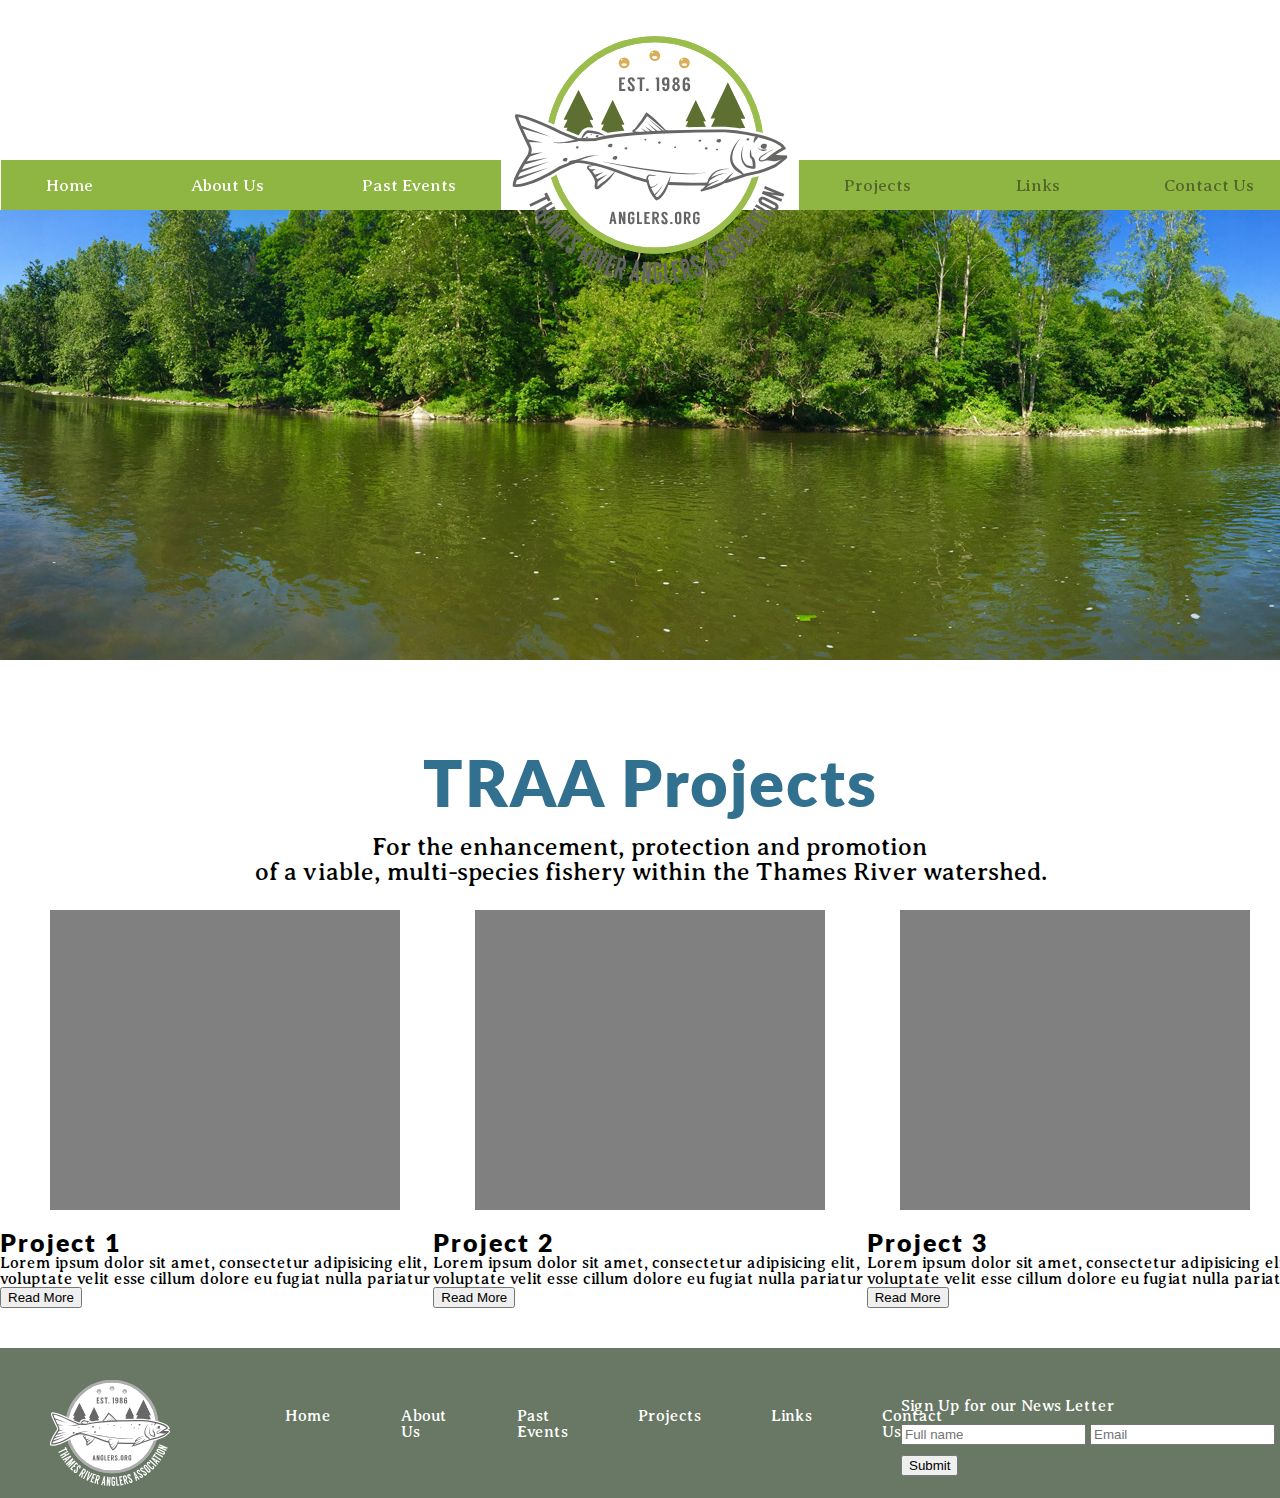
==== projects.html @ de4fc264 "added projects page, 2 design psds, and measurements" ====
<!DOCTYPE html>
<html lang="en">
<head>
  <meta charset="UTF-8">
  <title>TRAA</title>
  <!--Link to reset first-->
  <link href="css/reset.css" rel="stylesheet" type="text/css">
  <link href="https://fonts.googleapis.com/css?family=Averia+Serif+Libre" rel="stylesheet">
  <link href="https://fonts.googleapis.com/css?family=Lato:700" rel="stylesheet">
  <link href="css/main.css" rel="stylesheet" type="text/css">
</head>
<body>
<div id="container">

<!--Header-->
  <header id="mainHeader">

<!--
    <div id="logo">

      <img src="images/traa_logo-placeholder.jpg" alt="">

    </div>

    <nav id="navMain">
      <h1 class="hidden">Main Navigation</h1>
      <ul>
        <li><a href="index.html">Home</a></li>
        <li><a href="#">About Us</a></li>
        <li><a href="#">Past Events</a></li>
        <li><a href="#">Projects</a></li>
        <li><a href="#">Links</a></li>
        <li><a href="#">Contact Us</a></li>
      </ul>
    </nav>
-->

<nav id="navMainLeft">
  <h1 class="hidden">Main Navigation</h1>
  <ul>
    <li><a href="index.html">Home</a></li>
    <li><a href="about_us.html">About Us</a></li>
    <li><a href="events.html">Past Events</a></li>
  </ul>
</nav>

<div id="logo_middle">

  <img src="images/traa_logo-MASTER.svg" alt="" height="280px" width="280px;">

</div>

<nav id="navMainRight">
  <h1 class="hidden">Main Navigation</h1>
  <ul>
    <li><a href="projects.html">Projects</a></li>
    <li><a href="links.html">Links</a></li>
    <li><a href="contact.html">Contact Us</a></li>
  </ul>
</nav>
<!--
    <button id="navBut">
      <ul>
        <li><a href="#">JOIN US</a></li>
      </ul>
    </button>
-->
  </header>

<!--Hero Image SlideShow-->
 <section id="hero">
  <h1 class="hidden">Hero Image</h1>
   <div id="fish">
      <img src="images/hero_placeholder_image.jpg" alt="river" height="450" width="1300">
   </div>
 </section>

     <section id="whoWeAre">
    <div id="whoWeAreText">
      <h1 id="whoWeAreTextH1">TRAA Projects</h1>
      <p>For the enhancement, protection and promotion<br>of a viable,
         multi-species fishery within the Thames River watershed.</p>
    </div>

    <!-- <button id="whoWeAreBut">Get Involved</button> -->


  </section>

  <section id="boxes">

   <div id="box1">
    </div>

    <div id="box2">
    </div>

    <div id="box3">
    </div>

  </section>

  <section id="projects">
   

    <div class="project1">
      <!-- <img id="river_icon" src="images/river.svg" height="70" width="70"alt="river icon"> -->
      <h1>Project 1</h1>
      <p>Lorem ipsum dolor sit amet, consectetur adipisicing elit,
        voluptate velit esse cillum dolore eu fugiat nulla pariatur</p>
      <button type="button" name="button">Read More</button>
    </div>

    <!-- <div class="line1"></div> -->

    

    <div class="project2">
      <!-- <img id="fish_icon" src="images/fish.svg" height="70" width="70"alt="river icon"> -->
      <h1>Project 2</h1>
      <p>Lorem ipsum dolor sit amet, consectetur adipisicing elit,
        voluptate velit esse cillum dolore eu fugiat nulla pariatur</p>
      <button type="button" name="button">Read More</button>
    </div>

    <!-- <div class="line2"></div> -->

    

    <div class="project3">
      <!-- <img id="river_icon" src="images/river.svg" height="70" width="70"alt="river icon"> -->
      <h1>Project 3</h1>
      <p>Lorem ipsum dolor sit amet, consectetur adipisicing elit,
        voluptate velit esse cillum dolore eu fugiat nulla pariatur</p>
      <button type="button" name="button">Read More</button>
    </div>

  </section>

<footer>

  <nav id="footerNav">
    <h1 class="hidden">Main Navigation</h1>
    <ul>
      <li><a href="index.html">Home</a></li>
      <li><a href="#">About Us</a></li>
      <li><a href="#">Past Events</a></li>
      <li><a href="#">Projects</a></li>
      <li><a href="#">Links</a></li>
      <li><a href="#">Contact Us</a></li>
    </ul>
  </nav>

    <section  id="footerMain">
    <h1 class="hidden">Main Footer</h1>

    <img id="footerLogo" src="images/traa_logo-FOOTER.svg" alt="logo" height="120" width="120">


      <form class="footerForm" action="index.html" method="post">
        <p>Sign Up for our News Letter</p>
        <input type="text" placeholder="Full name">
        <input type="email" placeholder="Email">
        <br>
        <button id="footerFormBut" type="submit" name="button">Submit</button>
      </form>

    </section>
</footer>

<!--Load js at bottom-->
	<script src="js/main.js"></script>
</div>
</body>
</html>
---- css/main.css ----
@charset "utf-8";
/* CSS Document */

.hidden
{
  display: none;
}

p
{
  font-family: 'Averia Serif Libre', cursive;
  color: black;
}
h1
{
  font-family: 'Lato', sans-serif;
  font-weight: 800;
  letter-spacing: 2px;
}

body
{
  /*background-color: #8FC1E3;*/
}

#container
{
  width: 1300px;
	margin: 0 auto;
}

#mainHeader
{
  display: flex;
	flex-direction: row;
  justify-content: center;
}

# logo
{
  height: 182px;
	width: 201px;
	background-color: #f0aeae;
  margin-top: 20px;
  margin-left: 20px;
  margin-right: 20px;
}

#logo_middle
{
  margin-top: 20px;
  position: absolute;
}

/*NAV*/
#navMainLeft
{
  width: 500px;
	height: 50px;
  /*background-color: #687864;*/
  background-color: #8fb542;
  margin-top: 160px;
  font-family: 'Averia Serif Libre', cursive;
  font-size: 17px;
  margin-right: 147px;

}

#navMainLeft ul
{
  display: flex;
  flex-direction: row;
  justify-content: space-between;
}

#navMainLeft ul li a
{
  display: block;
  text-decoration: none;
  margin-left: 15px;
  margin-right: 15px;
  padding-top: 17px;
  padding-right: 30px;
  padding-left: 30px;
  color: #fff;
  transition: 0.5s;
  position: relative;
}

#navMainLeft ul:hover li a
{
  transform: scale(1.5);
  opacity: .2;
  filter: blur(3px);
}
#navMainLeft ul li a:hover
{
  transform: scale(2);
  opacity: 1;
  filter: blur(0px);
}
#navMainLeft a
{
  color: #fff;
  text-decoration: none;
  -webkit-background-clip: text;
  -webkit-text-fill-color: transparent;
  background-image: linear-gradient(to right, #53652b, #53652b 50%, #fff 50%);
	background-size: 200% 100%;
	background-position: 100%;
}

#navMainLeft a:hover
{
  transition: all 0.8s cubic-bezier(0.000, 0.000, 0.230, 1);
  background-position: 0%;
}


#navMainRight
{
  width: 500px;
	height: 50px;
  /*background-color: #687864;*/
  background-color: #8fb542;
  margin-top: 160px;
  font-family: 'Averia Serif Libre', cursive;
  font-size: 17px;
  margin-left: 151px;
}

#navMainRight ul
{
  display: flex;
  flex-direction: row;
  justify-content: space-between;
}

#navMainRight ul li a
{
  display: block;
  text-decoration: none;
  margin-left: 15px;
  margin-right: 15px;
  padding-top: 17px;
  padding-right: 30px;
  padding-left: 30px;
  color: #fff;
}

#navMainRight ul:hover li a
{
  transform: scale(1.5);
  opacity: .2;
  filter: blur(3px);
}
#navMainRight ul li a:hover
{
  transform: scale(2);
  opacity: 1;
  filter: blur(0px);
}
#navMainRight a
{
  color: #fff;
  text-decoration: none;
  -webkit-background-clip: text;
  -webkit-text-fill-color: transparent;
  background-image: linear-gradient(to left, #53652b, #53652b 50%, #fff 50%);
	background-size: 200% 100%;
	background-position: 100%;
}

#navMainRight a:hover
{
  transition: all 0.8s cubic-bezier(0.000, 0.000, 0.230, 1);
  background-position: 0%;
}


#fish
{
  /*width: 960px;*/
  height: 450px;
  background-color: #687864;
}

#whoWeAre
{
  /*width: 960px;*/
  height: 350px;
  background-color: #fff;
}

#whoWeAreTextH1
{
  font-weight: 800;
  font-size: 65px;
  padding-bottom: 20px;
  color: #31708E;
}

#whoWeAreText
{
  padding-top: 90px;
  font-size: 25px;
  text-align: center;
}

#whoWeAreBut
{
  height: 40px;
  width: 230px;
  background-color: #687864;
  margin-top: 15px;
  text-align: center;
  font-size: 25px;
  font-family: 'Lato', sans-serif;
  font-weight: 800;
  letter-spacing: 2px;
  color: #fff;
  transition: 0.25s;
}


#whoWeAreBut:hover
{
  height: 60px;
  width: 300px;
  font-size: 40px;
  letter-spacing: 2px;
}


/*Section #3*/
#ourImpact
{
  height: 400px;
  background-color: #5085A5;
  opacity: ;
  display: flex;
  justify-content: center;
  justify-content: space-between;
}
/*Vertical Lines*/
.line1
{
  border-left: 2px solid black;
  height: 250px;
  opacity: 0.08;
  margin-top: 70px;
}
.line2
{
  border-left: 2px solid black;
  height: 250px;
  opacity: 0.08;
  margin-top: 70px;
}
.line3
{
  border-left: 2px solid black;
  height: 250px;
  opacity: 0.08;
  margin-top: 70px;
}

/*Boxes*/
#river_icon
{
  padding-bottom: 20px;
  margin-top: -50px;
}

#fish_icon
{
  padding-bottom: 20px;
  margin-top: -50px;
}

.Box1
{
  width: 400px;
  height: 150px;
  margin-right: 50px;
  margin: auto;
}

.Box1 h1
{
  font-size: 30px;
  padding-bottom: 20px;
  color: #fff;
}
.Box1 p
{
  font-size: 18px;
  color: #fff;
  font-family: 'Averia Serif Libre', cursive;
}

.Box1 button
{
  height: 25px;
  width: 100px;
  border-radius: 10px;
  background-color: #31708E;
  opacity: 0.95;
  margin-top: 40px;
}

.Box2
{
  width: 400px;
  height: 150px;
  margin: auto;
}
.Box2 h1
{
  font-size: 30px;
  padding-bottom: 20px;
  color: #fff;
}
.Box2 p
{
  font-size: 18px;
  color: #fff;
}
.Box2 button
{
  height: 25px;
  width: 100px;
  border-radius: 10px;
  background-color: #31708E;
  opacity: 0.95;
  margin-top: 40px;
}

.Box3
{
  width: 400px;
  height: 150px;
  margin: auto;
}
.Box3 h1
{
  font-size: 30px;
  padding-bottom: 20px;
  color: #fff;
}
.Box3 p
{
  font-size: 18px;
  color: #fff;
}
.Box3 button
{
  height: 25px;
  width: 100px;
  border-radius: 10px;
  background-color: #31708E;
  opacity: 0.95;
  margin-top: 40px;
}

#footerMain
{
  height: 150px;
  background-color: #687864;
}

#footerLogo
{
  height: 120px;
	width: 120px;
  -webkit-filter: grayscale(1); /* Webkit */
  filter: gray; /* IE6-9 */
  filter: grayscale(1); /* W3C */
  float: left;
  margin-left: 50px;
  margin-top: 25px;
}

#footerNav
{
  width: 300px;
  height: 40px;
}

#footerNav ul
{
  display: flex;
  flex-direction: row;
  justify-content: space-between;
  padding-top: 100px;
  padding-left: 250px;
}
#footerNav ul li a
{
  display: block;
  text-decoration: none;
  margin-left: 5px;
  margin-right: 5px;
  padding-right: 30px;
  padding-left: 30px;
  color: #fff;
  height: 80px;
  font-family: 'Averia Serif Libre', cursive;
  font-size: 16px;
}

.footerForm
{
  padding-top: 50px;
  padding-right: 25px;
  float: right;
}

.footerForm p
{
  color: #fff;
  padding-bottom: 10px;
}

#footerFormBut
{
  margin-top: 10px;
}

/*ABOUT US PAGE*/

#heroImages
{
  height: 450px;
  background-color: ;
  margin-top: 20px;
}

#heroText
{
  font-size: 100px;
  margin-top: -400px;
  padding-bottom: 100px;
}
#us
{
  color: #5085A5;
}

/*Vertical Lines*/
.lineA
{
  border-left: 2px solid black;
  height: 250px;
  opacity: 0.08;
  margin-top: 30px;
}
.lineB
{
  border-left: 2px solid black;
  height: 250px;
  opacity: 0.08;
  margin-top: 30px;
}
.lineC
{
  border-left: 2px solid black;
  height: 250px;
  opacity: 0.08;
  margin-top: 30px;
}

#aboutUsInfo
{
  display: flex;
  justify-content: space-evenly;
  height: 300px;
}

#aboutUsInfo h1
{
  margin-top: 60px;
  margin-bottom: 40px;
}

#aboutUsInfo p
{
  margin-left: 30px;
  margin-right: 30px;
}

.traaInfoHeading
{
  font-family: 'Lato', sans-serif;
  font-weight: 800;
  font-size: 35px;
  margin-top: 30px;
  float: left;
  padding-left: 20px;
  padding-bottom: 20px;
  color: #31708E;
}

#traaInfo
{
  font-family: 'Averia Serif Libre', cursive;
  font-size: 17px;
  background-color: #5085A5;
  padding-top: 5px;
  padding-bottom: 5px;
}
#traaInfo ul
{
  padding-top: 20px;
}

#traaInfo li
{
  margin-top: 10px;
  margin-bottom: 10px;
  color: white;
}

/*EVENTS PAGE*/

/*
#heroTextEvents
{
  height: 450px;
  margin-top: 20px;
}

#heroTextEvents h1
{
  font-size: 100px;
  padding-bottom: 10px;
  color: black;
  margin-top: 50px;
}

#imageEvent1
{
  width: 650px;
  height: 450px;
  background-color: gray;
  padding-right: 600px;
}

#event1
{
  display: flex;
  flex-direction: row;
  margin-top: -250px;
}

#textEvent1 h2
{
  font-family: 'Lato', sans-serif;
  font-weight: 800;
  font-size: 45px;
  float: left;
  padding-left: 20px;
  color: #5085A5;
}

#textEvent1 p
{
  padding-top: 80px;
  padding-left: 15px;
}

#imageEvent2
{
  width: 650px;
  height: 450px;
  background-color: gray;
  padding-left: 600px;
}

#event2
{
  display: flex;
  flex-direction: row;
  margin-top: 15px;
}

#textEvent2 h2
{
  font-family: 'Lato', sans-serif;
  font-weight: 800;
  font-size: 45px;
  float: left;
  padding-left: 20px;
  color: #5085A5;
}

#textEvent2 p
{
  padding-top: 80px;
  padding-left: 15px;
}

*/

/*event 3-4*/

/*
#imageEvent3
{
  width: 650px;
  height: 450px;
  background-color: gray;
  padding-right: 600px;
}

#event3
{
  display: flex;
  flex-direction: row;
  margin-top: 15px;
}

#textEvent3 h2
{
  font-family: 'Lato', sans-serif;
  font-weight: 800;
  font-size: 45px;
  float: left;
  padding-left: 20px;
  color: #5085A5;
}

#textEvent3 p
{
  padding-top: 80px;
  padding-left: 15px;
}

#imageEvent4
{
  width: 650px;
  height: 450px;
  background-color: gray;
  padding-left: 600px;
}

#event4
{
  display: flex;
  flex-direction: row;
  margin-top: 15px;
}

#textEvent4 h2
{
  font-family: 'Lato', sans-serif;
  font-weight: 800;
  font-size: 45px;
  float: left;
  padding-left: 20px;
  color: #5085A5;
}

#textEvent4 p
{
  padding-top: 80px;
  padding-left: 15px;
}

*/





/*TIME LINE*/

#heroTextEventsa
{
  height: 200px;
  margin-top: 20px;
}

#heroTextEventsa h1
{
  font-size: 100px;
  padding-bottom: 10px;
  color: black;
  margin-top: 50px;
}

.lineTimeLine
{
  border-left: 3px solid black;
  height: 1200px;
  opacity: 1;
  margin-left: 650px;
}

.dot1
{
  height: 25px;
  width: 25px;
  background-color: black;
  border-radius: 50%;
  margin-left: 639px;
}
.dot2
{
  height: 25px;
  width: 25px;
  background-color: black;
  border-radius: 50%;
  margin-right: 726px;
}
.dot3
{
  height: 25px;
  width: 25px;
  background-color: black;
  border-radius: 50%;
  margin-left: 639px;
}
.dot4
{
  height: 25px;
  width: 25px;
  background-color: black;
  border-radius: 50%;
  margin-top:;
  margin-bottom: 20px;
}
#event2019
{
  margin-top: ;
  background-color: #fff;
  padding-top: 5px;
  padding-bottom: 5px;
  font-family: 'Lato', sans-serif;
  font-weight: 800;
  letter-spacing: 2px;
  font-size: 20px;
}
#event2018
{
  margin-top: 225px;
  background-color: #fff;
  padding-top: 5px;
  padding-bottom: 5px;
  font-family: 'Lato', sans-serif;
  font-weight: 800;
  letter-spacing: 2px;
  font-size: 20px
}
#event2017
{
  margin-top: 125px;
  background-color: #fff;
  padding-top: 5px;
  padding-bottom: 5px;
  font-family: 'Lato', sans-serif;
  font-weight: 800;
  letter-spacing: 2px;
  font-size: 20px;
}
/*Event 1*/
#event1a
{
  margin-top: -1100px;
  display: flex;
  width: 650px;
  /*background-color: gray;
  opacity: 0.5;*/
}

#ima geEvent1a
{
  width: 300px;
  height: 150px;
  background-color: gray;
  margin-top: -150px;
  margin-left: 90px;
}

#textEvent1a h2
{
  font-family: 'Lato', sans-serif;
  font-weight: 800;
  font-size: 45px;
  color: #5085A5;
  float: right;
  margin-bottom: 10px;
  margin-right: -190px;
}

#textEvent1a h3
{
  font-family: 'Lato', sans-serif;
  font-weight: 800;
  font-size: 20px;
  color: #5085A5;
  float: right;
  margin-right: 50px;
}

#textEvent1a p
{
  margin-top: 30px;
  justify-content: flex-end;
  margin-left: 150px;
  margin-right: 40px;
  margin-bottom: -110px;
}


/*Event 2*/

#event2a
{
  display: flex;
  justify-content: flex-end;
  width: 650px;
  margin-top: 50px;
  padding-top: 30px;
  margin-left: 740px;
  /*background-color: gray;
  opacity: 0.5;*/
}

#imag eEvent2a
{
  width: 300px;
  height: 150px;
  background-color: gray;
  margin-left: 730px;
}

#textEvent2a h2
{
  font-family: 'Lato', sans-serif;
  font-weight: 800;
  font-size: 45px;
  color: #5085A5;
  float: left;
  margin-left: 50px;
}

#textEvent2a h3
{
  font-family: 'Lato', sans-serif;
  font-weight: 800;
  font-size: 20px;
  color: #5085A5;
  float: left;
  margin-left: 50px;
  margin-bottom: 8px;
}

#textEvent2a p
{
  margin-top: 30px;
  margin-left: 40px;
  margin-right: 150px;
  margin-bottom: -50px;
  justify-content: flex-start;
}

/*Event 3*/
#event3a
{
  display: flex;
  flex-direction: row;
  width: 650px;
  margin-right: 90px;
  /*background-color: gray;
  opacity: 0.5;*/
  margin-top: 180px;
}

#ima geEvent3a
{
  width: 300px;
  height: 150px;
  background-color: gray;
  margin-top: -150px;
  margin-left: 90px;
}

#textEvent3a h2
{
  font-family: 'Lato', sans-serif;
  font-weight: 800;
  font-size: 45px;
  color: #5085A5;
  float: right;
  margin-bottom: 5px;
  margin-right: 50px;
}

#textEvent3a p
{
  margin-top: 30px;
  justify-content: flex-end;
  margin-left: 150px;
  margin-right: 50px;
}

/*Event 4*/
#event4a
{
  display: flex;
  justify-content: flex-end;
  width: 650px;
  margin-top: 50px;
  padding-top: 30px;
  margin-left: 640px;
  /*background-color: gray;
  opacity: 0.5;*/
}

#imag eEvent4a
{
  width: 300px;
  height: 150px;
  background-color: gray;
  margin-left: 730px;
}

#textEvent4a h2
{
  font-family: 'Lato', sans-serif;
  font-weight: 800;
  font-size: 45px;
  color: #5085A5;
  float: left;
  margin-left: 50px;
}

#textEvent4a p
{
  margin-top: 30px;
  margin-left: 40px;
  margin-right: 150px;
  margin-bottom: 200px;
  justify-content: flex-start;
}

#projects
{
  display: flex;
  flex-direction: row;
}

#boxes
{
  display: flex;
  flex-direction: row;
  margin: 20px;
  margin-top: -100px;
}

#box1
{
  height: 300px;
  width: 350px;
  background-color: grey ;
  margin-left: 30px;
}

#box2
{
  height: 300px;
  width: 350px;
  background-color: grey ;
  margin: 0 auto;
}

#projects h1
{
  font-family:'Lato', sans-serif; 
  font-size: 25px;
}

#box3
{
  height: 300px;
  width: 350px;
  background-color: grey ;
  margin-right: 30px;
}

#mapArea
{
  margin-left: 750px;
  margin-top: -514px;
}

#link
{
  color:black;
}
#links 
{
  font-size: 50px;
  margin: 20px;
  font-family: 'Lato', sans-serif;
  color:  #5085A5;
}

#content1 h3
{
  text-align: left;
  font-size: 30px;
  font-family: 'Averia Serif Libre', cursive;
  color: #31708E;
}

#content1 p
{
 text-align: left;
 margin: 10px;
 font-size: 18px;

}

#content2 h3
{
  text-align: right;
  font-size: 30px;
  margin-top: -170px;
  font-family: 'Averia Serif Libre', cursive;
  color: #31708E;
}

#content2 p
{
 text-align: right;
 margin: 10px;
 font-size: 18px;
}

#content3 h3 
{
  font-size: 30px;
  margin-bottom: 100px;
  font-family: 'Averia Serif Libre', cursive;
  color: #31708E;
}

#content3 p
{
  margin-top: -100px;
  margin: -90px;
  font-size: 18px;
}

#content4
{
  margin: 150px;
  margin-left: -8px;
}
#content4 h3 
{
  text-align: left;
  font-size: 30px;
  font-family: 'Averia Serif Libre', cursive;
  color: #31708E;
}

#content4 p
{
  text-align: left;
  margin: 10px;
  font-size: 18px;
}

#content5
{
  margin-top: -262px;
}

#content5 h3
{
  text-align: right;
  font-size: 30px;
  font-family: 'Averia Serif Libre', cursive;
  color: #31708E;
}

#content5 p
{
  margin-left: 1000px;
  padding: 10px;
  font-size: 18px;
}

.contact-form
{
  width: 85%;
  max-width: 600px;
  background: #f1f1f1;
 /* position: absolute;*/
  top: 50%;
  left: 50%;
  /*transform: translate(-50%,-50%);*/
  padding: 30px 40px;
  box-sizing: border-box;
  border-radius: 8px;
  text-align: center;
  box-shadow: 0 0 20px #000000b3;
  font-family: 'Averia Serif Libre', cursive;
  margin: 100px;
}

.contact-form h1
{
  margin-top: 0;
  font-weight: 200px;
  font-family: "Lato";
  font-size: 40px;
  color: #a7cd80;
}

.text
{
  border: 1px solid #8495a5;
  margin: 8px 0;
  padding: 12px 18px;
  border-radius: 8px;
  
}

.text label
{
  display: block;
  text-align: left;
  color: #333;
  text-transform: uppercase;
  text-transform: uppercase;
  font-size: 14px;
}

.text input, .text textarea
{
  width: 100%;
  border: none;
  background: none;
  outline: none;
  font-size: 18px;
  margin-top: 6px;
}

.btn
{
  display: inline-block;
  background: #8495a5;
  padding: 14px 0;
  color: white;
  text-transform: uppercase;
  cursor: pointer;
  margin-top: 8px;
  width: 100%;
}



.btn:hover, button:hover {
  background: gray;
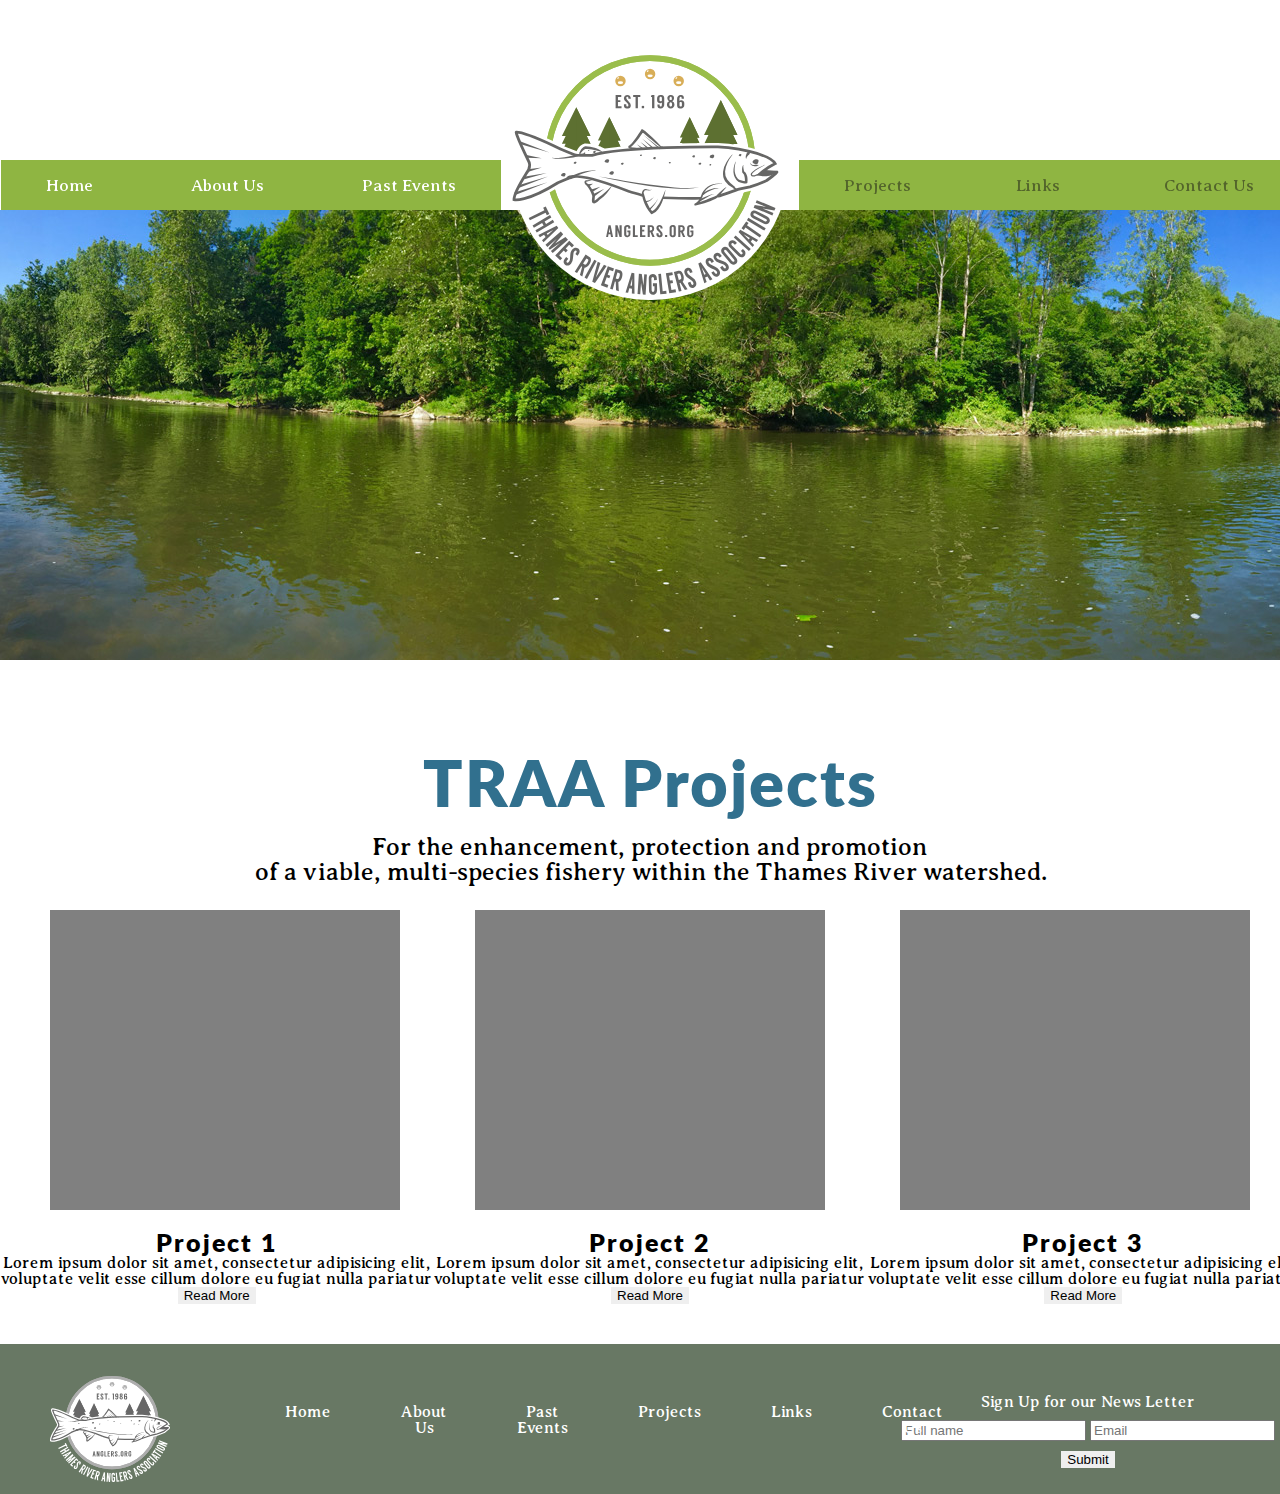
==== commit 63c99ccc: "updated folder" ====
--- a/projects.html
+++ b/projects.html
@@ -14,29 +14,11 @@
 
 <!--Header-->
   <header id="mainHeader">
+    <h1 class="hidden">TRAA</h1>
 
-<!--
-    <div id="logo">
-
-      <img src="images/traa_logo-placeholder.jpg" alt="">
-
-    </div>
-
-    <nav id="navMain">
-      <h1 class="hidden">Main Navigation</h1>
-      <ul>
-        <li><a href="index.html">Home</a></li>
-        <li><a href="#">About Us</a></li>
-        <li><a href="#">Past Events</a></li>
-        <li><a href="#">Projects</a></li>
-        <li><a href="#">Links</a></li>
-        <li><a href="#">Contact Us</a></li>
-      </ul>
-    </nav>
--->
 
 <nav id="navMainLeft">
-  <h1 class="hidden">Main Navigation</h1>
+  <h1 class="hidden">Main Navigation Left</h1>
   <ul>
     <li><a href="index.html">Home</a></li>
     <li><a href="about_us.html">About Us</a></li>
@@ -46,12 +28,12 @@
 
 <div id="logo_middle">
 
-  <img src="images/traa_logo-MASTER.svg" alt="" height="280px" width="280px;">
+  <img src="images/traa_logo-MASTER_header.svg" alt="" height="280px" width="280px">
 
 </div>
 
 <nav id="navMainRight">
-  <h1 class="hidden">Main Navigation</h1>
+  <h1 class="hidden">Main Navigation Right</h1>
   <ul>
     <li><a href="projects.html">Projects</a></li>
     <li><a href="links.html">Links</a></li>
@@ -88,6 +70,7 @@
   </section>
 
   <section id="boxes">
+    <h2 class="hidden">Project Boxes</h2>
 
    <div id="box1">
     </div>
